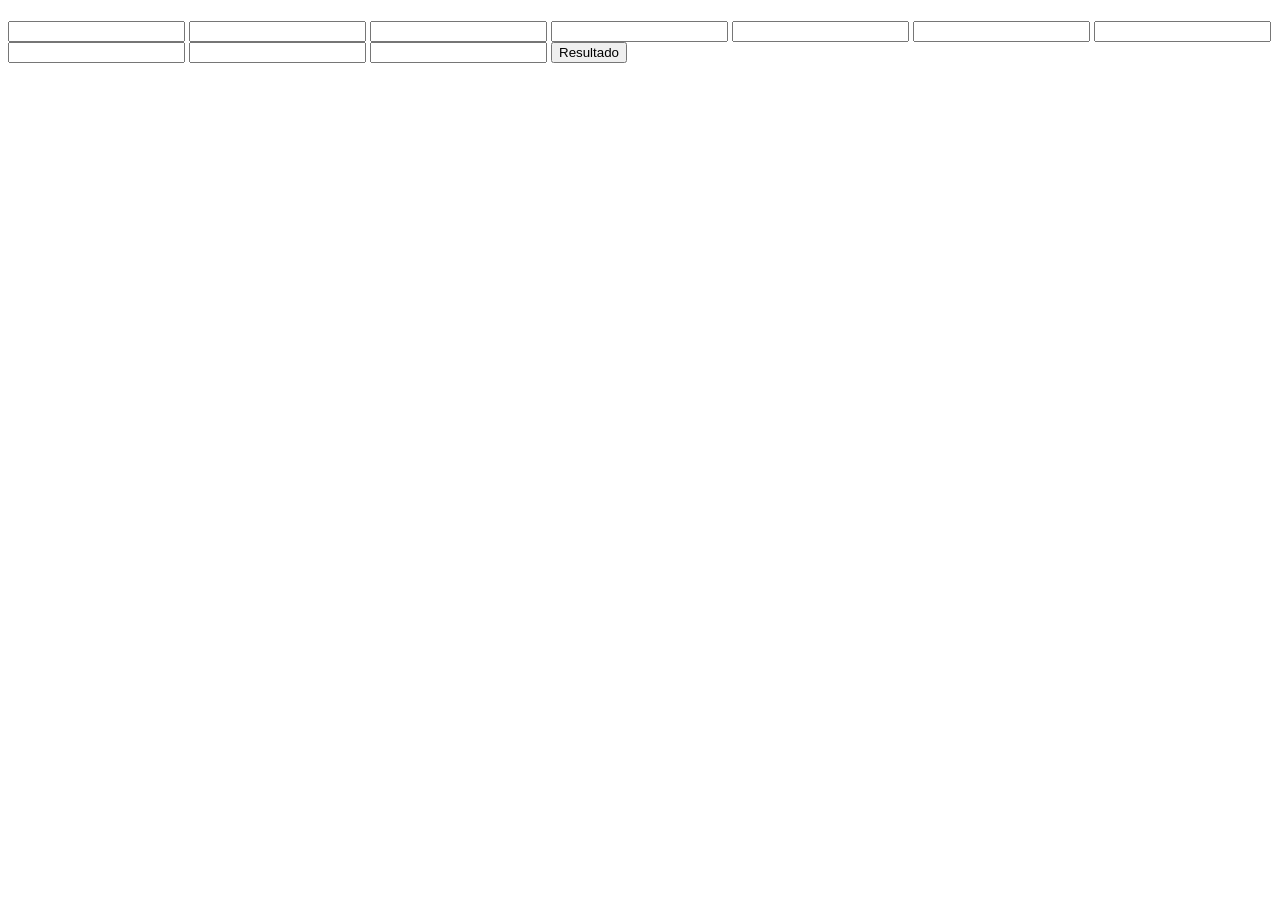
==== src/main/resources/templates/form.html @ 47257ce0 "first commit" ====
<!DOCTYPE html>
<html lang="es" xmlns:th="https://www.thymeleaf.org">
<head>
    <meta charset="UTF-8">
    <meta http-equiv="X-UA-Compatible" content="IE=edge">
    <meta name="viewport" content="width=device-width, initial-scale=1.0">
    <title th:text="${titulo}"></title>
</head>
<body>
    <h1 th:text="${titulo}"></h1>
    <form action="" method="post">
        <input type="text">
        <input for=""> </label>
        <input type="text" id="id" name="id">
        <input for=""> </label>
        <input type="text" id="username" name="username">
        <input for=""> </label>
        <input type="text" id="password" name="password">
        <input for=""> </label>
        <input type="text" id="email" name="email">
        <input for=""> </label>
        <button type="submit">Resultado</button>
        </form>
</body>
</html>
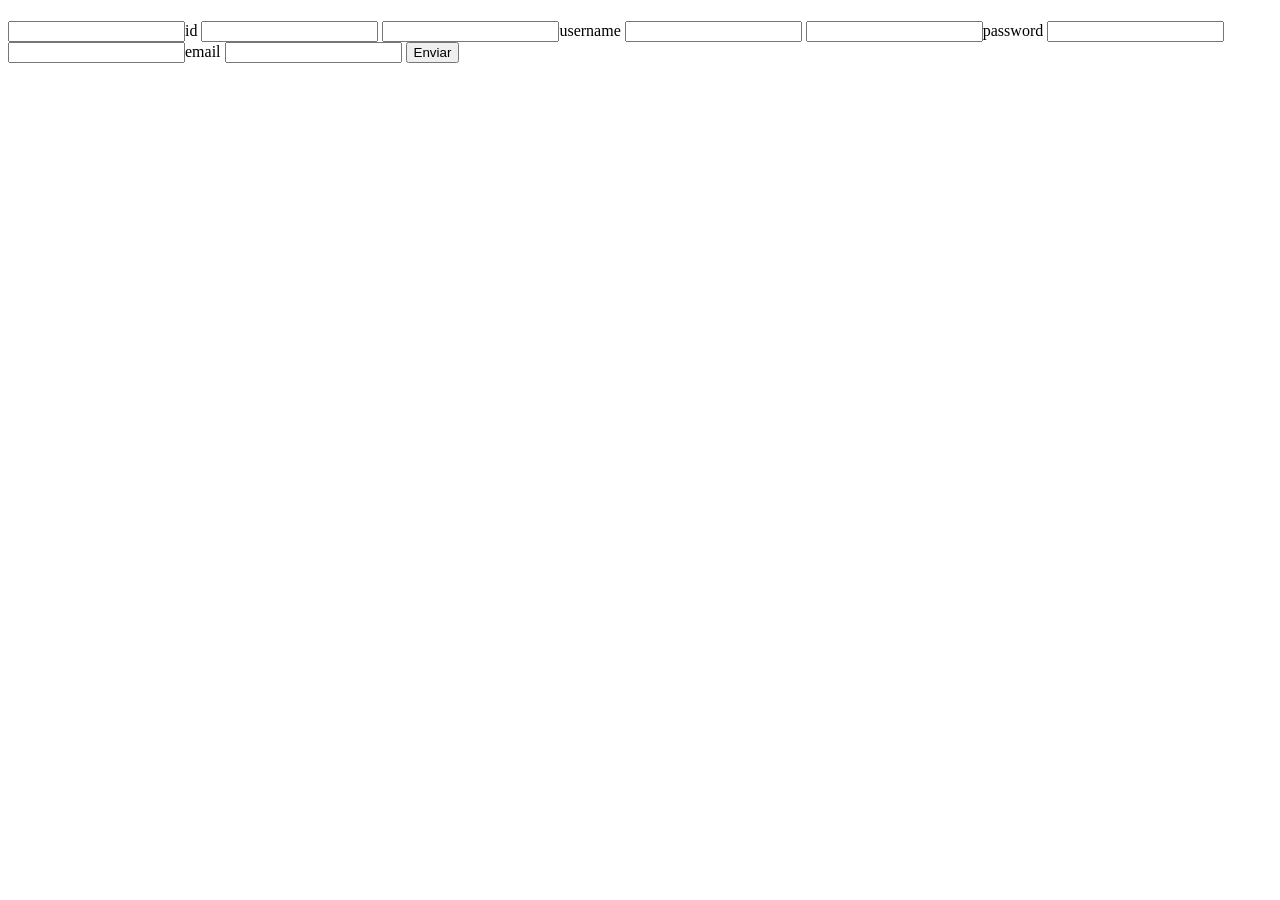
==== commit 89aa7d34: "Corregido" ====
--- a/src/main/resources/templates/form.html
+++ b/src/main/resources/templates/form.html
@@ -8,18 +8,16 @@
 </head>
 <body>
     <h1 th:text="${titulo}"></h1>
-    <form action="" method="post">
-        <input type="text">
-        <input for=""> </label>
+    <form th:action="@{/form}" th:object="${usuario}" method="post">
+        <input for="">id</label>
         <input type="text" id="id" name="id">
-        <input for=""> </label>
+        <input for="">username</label>
         <input type="text" id="username" name="username">
-        <input for=""> </label>
-        <input type="text" id="password" name="password">
-        <input for=""> </label>
-        <input type="text" id="email" name="email">
-        <input for=""> </label>
-        <button type="submit">Resultado</button>
+        <input for="">password</label>
+        <input type="password" id="password" name="password">
+        <input for="">email</label>
+        <input type="email" id="email" name="email">
+        <button type="submit">Enviar</button>
         </form>
 </body>
 </html>
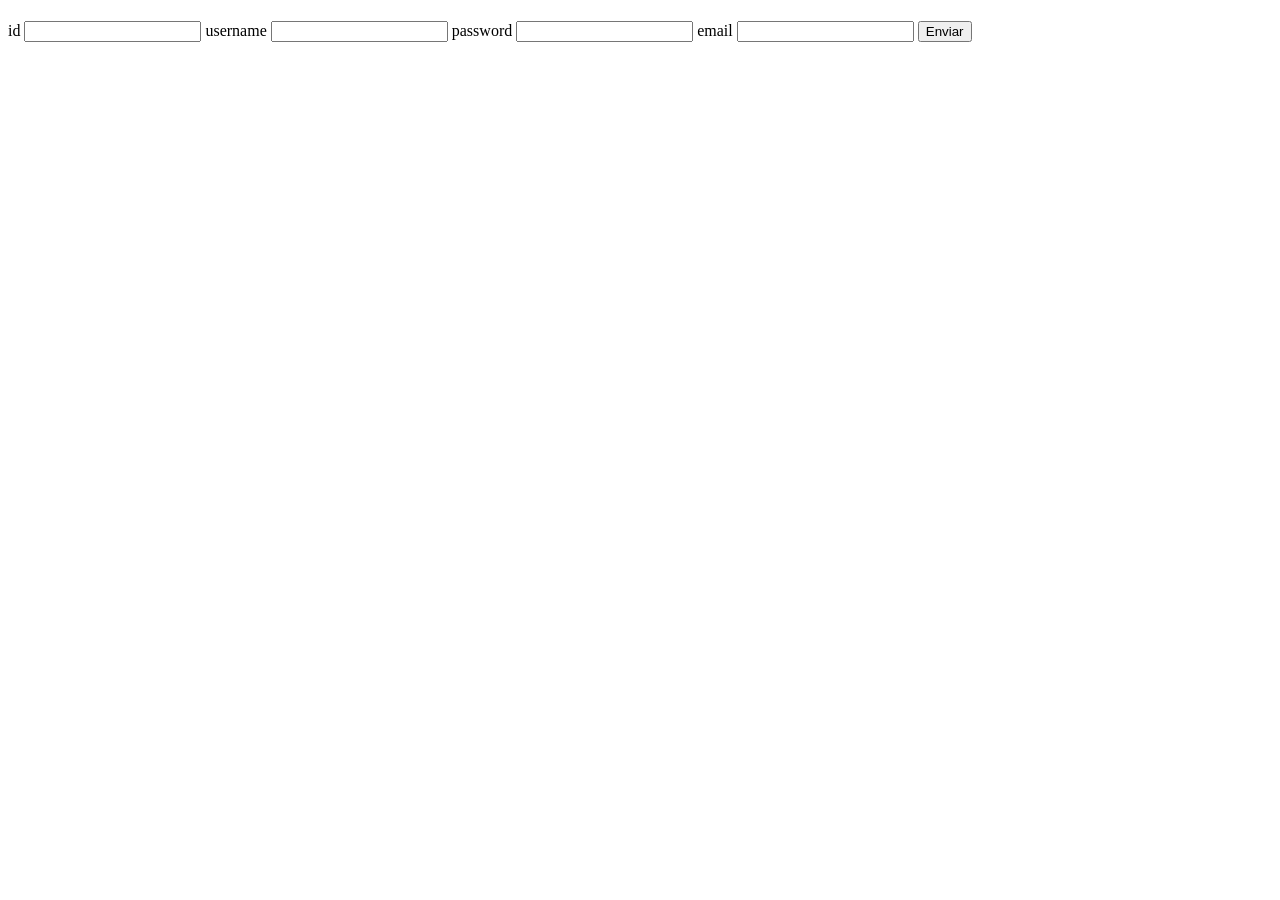
==== commit a9e001a2: "Corregido y nueva versión 3.0.4" ====
--- a/src/main/resources/templates/form.html
+++ b/src/main/resources/templates/form.html
@@ -9,14 +9,18 @@
 <body>
     <h1 th:text="${titulo}"></h1>
     <form th:action="@{/form}" th:object="${usuario}" method="post">
-        <input for="">id</label>
-        <input type="text" id="id" name="id">
-        <input for="">username</label>
-        <input type="text" id="username" name="username">
-        <input for="">password</label>
-        <input type="password" id="password" name="password">
-        <input for="">email</label>
-        <input type="email" id="email" name="email">
+        <label for="id">id</label>
+        <input type="text" id="id" name="id" th:field="*{id}">
+        <span th:if="${#fields.hasErrors('id')}" th:errors="*{id}"></span>
+        <label for="username">username</label>
+        <input type="text" id="username" name="username" th:field="*{username}">
+        <span th:if="${#fields.hasErrors('username')}" th:errors="*{username}"></span>
+        <label for="password">password</label>
+        <input type="password" id="password" name="password" th:field="*{password}" requiered>
+        <span th:if="${#fields.hasErrors('password')}" th:errors="*{password}"></span>
+        <label for="email">email</label>
+        <input type="email" id="email" name="email" th:field="*{email}">
+        <span th:if="${#fields.hasErrors('email')}" th:errors="*{email}"></span>
         <button type="submit">Enviar</button>
         </form>
 </body>
